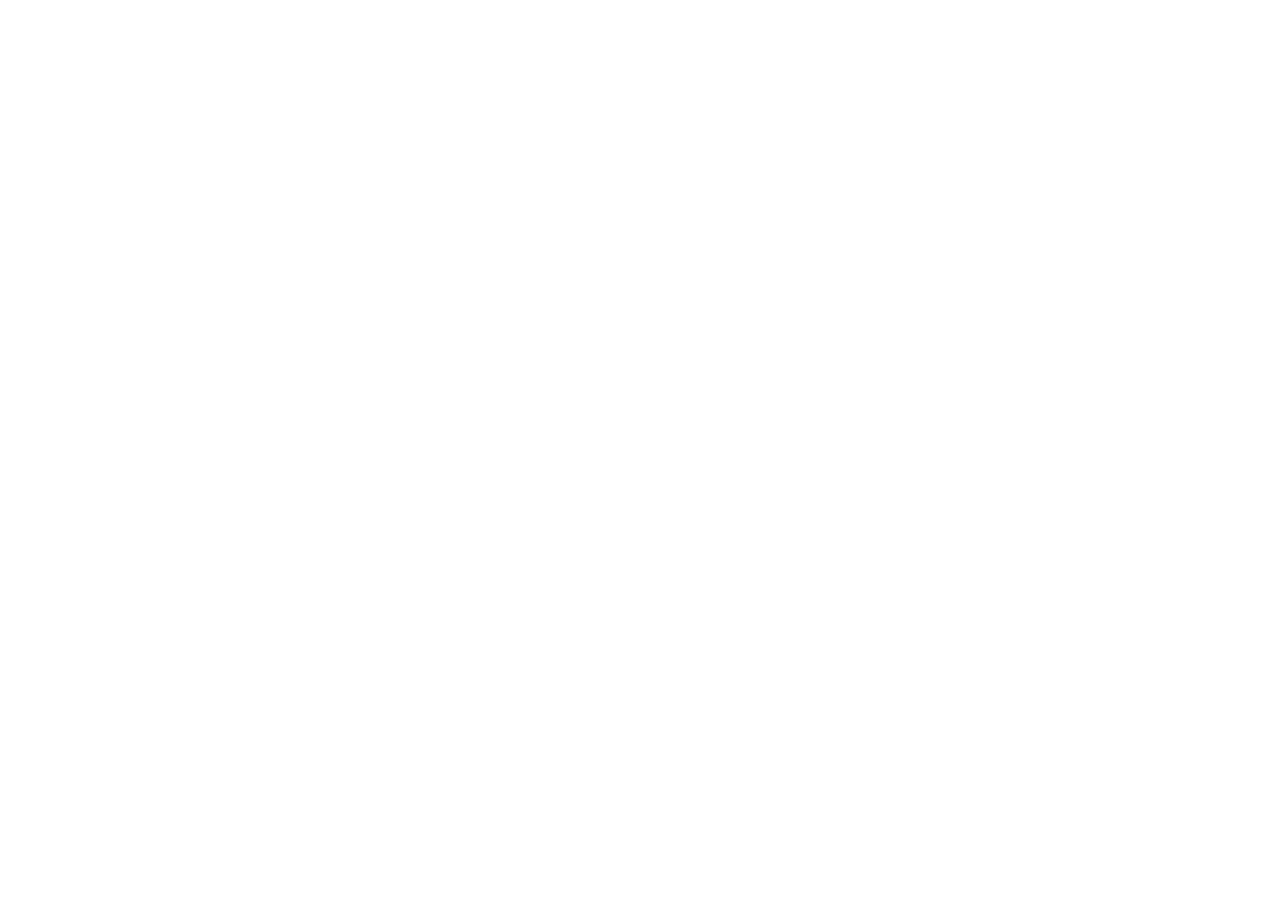
==== 5-currying/index.html @ 180e5bf3 "2 questions related to currying" ====
<!DOCTYPE html>
<html lang="en">
<head>
    <meta charset="UTF-8">
    <meta name="viewport" content="width=device-width, initial-scale=1.0">
    <title>Currying</title>
</head>
<body>
    <script src="script.js"></script>
</body>
</html>
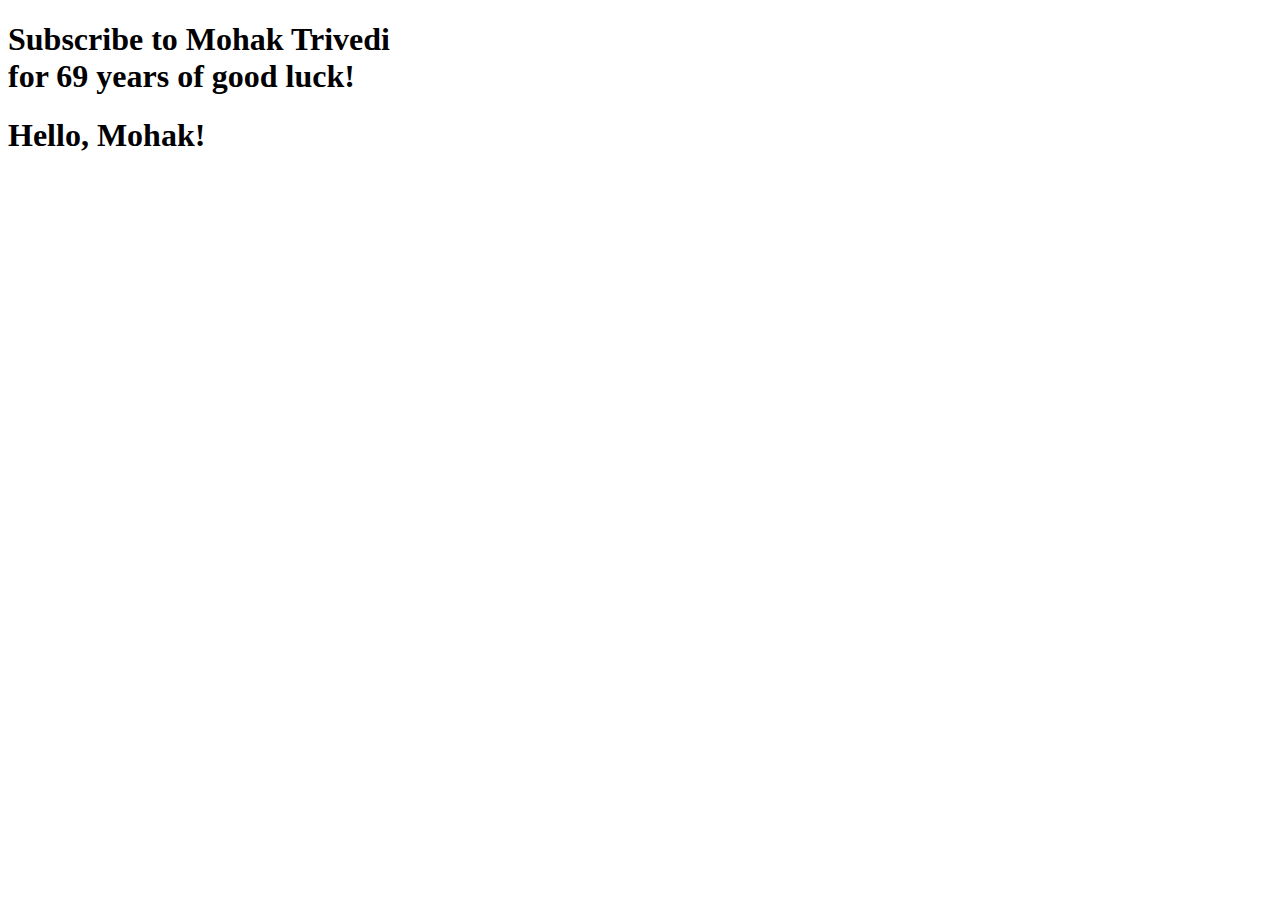
==== commit 67245764: "completed 7 currying intv qs" ====
--- a/5-currying/index.html
+++ b/5-currying/index.html
@@ -6,6 +6,11 @@
     <title>Currying</title>
 </head>
 <body>
+    <h1>
+        Subscribe to Mohak Trivedi <br />
+        for 69 years of good luck! 
+    </h1>
+    <h1 id="heading">Hello, Mohak!</h1>
     <script src="script.js"></script>
 </body>
 </html>